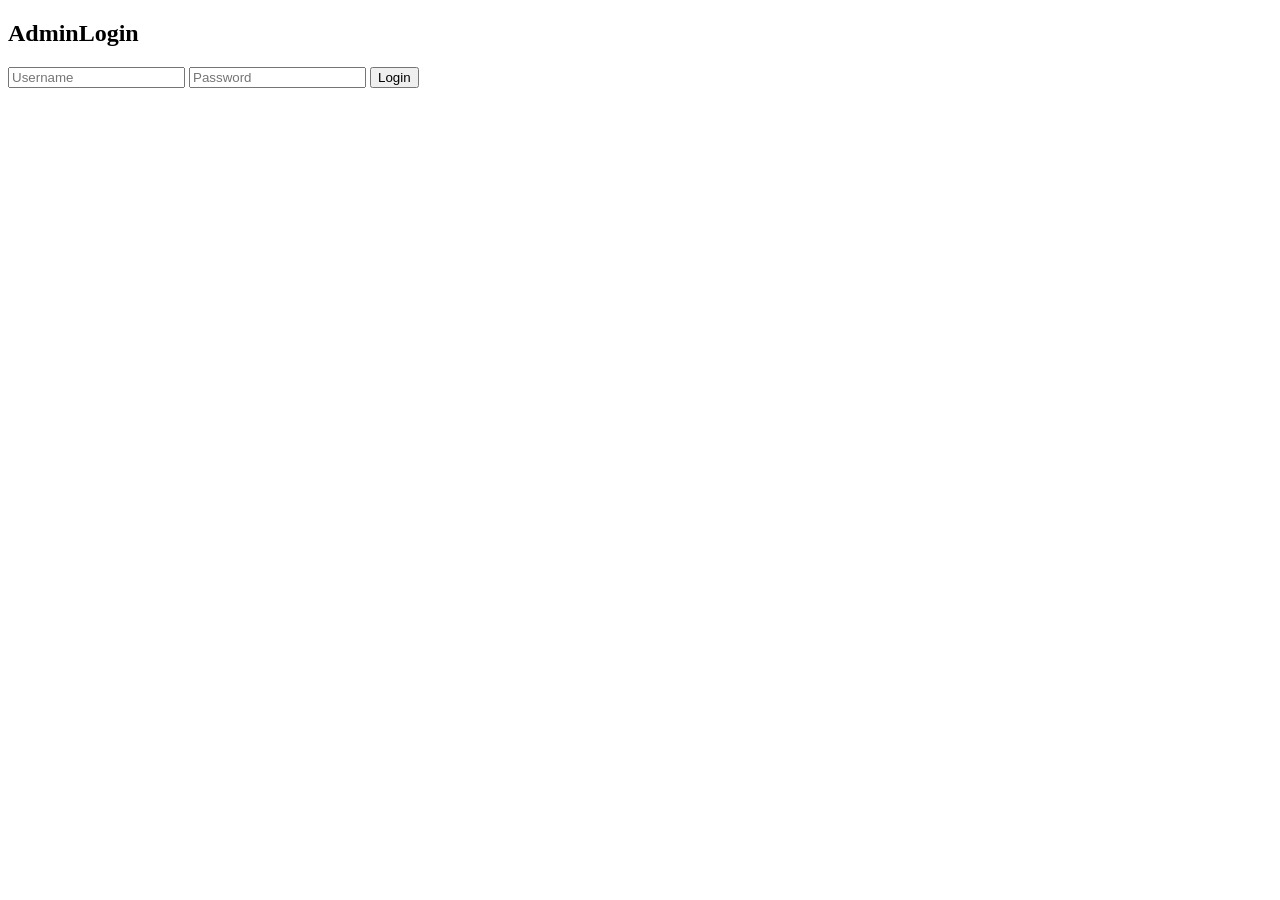
==== index.html @ 02b91000 "index.html" ====
<!DOCTYPE html>
<html>
<head>
<title>Student System Login</title>
<link rel="stylesheet" href="CSS/style.css">
</head>

<body>

<div class="login-box">

<h2>AdminLogin</h2>

<form id="loginForm">

<input type="text" id="username" placeholder="Username">
<input type="password" id="password" placeholder="Password">

<button type="submit">Login</button>

<p id="loginError" class="error"></p>

</form>

</div>

<script>

document.getElementById("loginForm").addEventListener("submit",function(e){

e.preventDefault();

let username=document.getElementById("username").value;
let password=document.getElementById("password").value;
let error=document.getElementById("loginError");

if(username==="admin" && password==="1234"){

localStorage.setItem("loggedIn","true");
window.location.href="student.html";

}
else{
error.textContent="Invalid Username or Password";
}

});

</script>

</body>
</html>
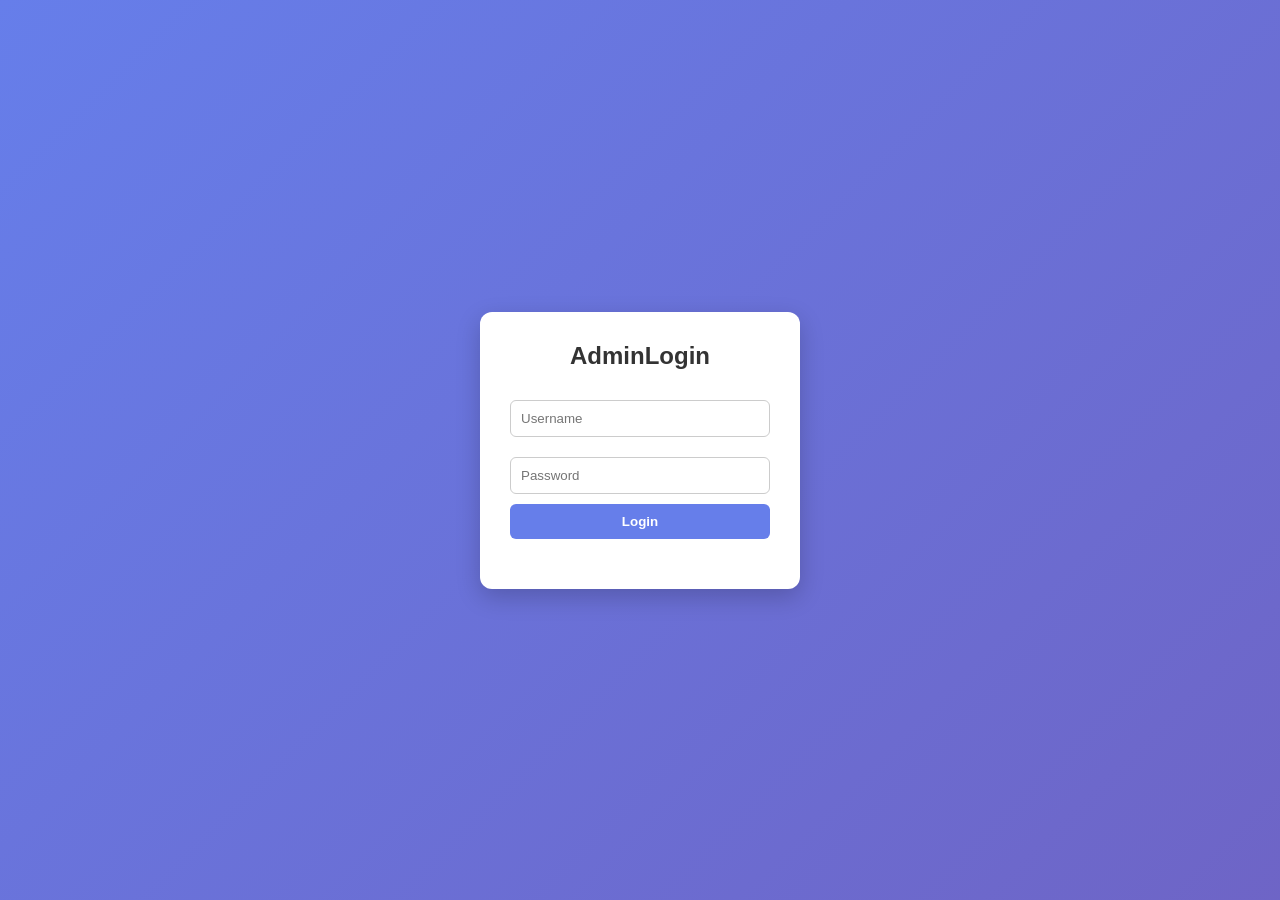
==== commit 0d374309: "Add files via upload" ====
--- a/index.html
+++ b/index.html
@@ -2,7 +2,7 @@
 <html>
 <head>
 <title>Student System Login</title>
-<link rel="stylesheet" href="CSS/style.css">
+<link rel="stylesheet" href="style.css">
 </head>
 
 <body>
@@ -49,4 +49,4 @@
 </script>
 
 </body>
-</html>
+</html>
--- a/style.css
+++ b/style.css
@@ -0,0 +1,216 @@
+/* Reset */
+* {
+    margin: 0;
+    padding: 0;
+    box-sizing: border-box;
+    font-family: 'Segoe UI', sans-serif;
+}
+
+/* Body Animation Background */
+body {
+    background: linear-gradient(135deg, #667eea, #764ba2);
+    background-size: 200% 200%;
+    animation: gradientMove 6s infinite alternate;
+    min-height: 100vh;
+    display: flex;
+    justify-content: center;
+    align-items: center;
+}
+
+/* Gradient Animation */
+@keyframes gradientMove {
+    0% { background-position: left; }
+    100% { background-position: right; }
+}
+
+/* Fade In */
+@keyframes fadeIn {
+    from {
+        opacity: 0;
+        transform: translateY(20px);
+    }
+    to {
+        opacity: 1;
+        transform: translateY(0);
+    }
+}
+
+/* Slide Down */
+@keyframes slideDown {
+    from {
+        transform: translateY(-40px);
+        opacity: 0;
+    }
+    to {
+        transform: translateY(0);
+        opacity: 1;
+    }
+}
+
+/* Login Box */
+.login-box {
+    background: #fff;
+    padding: 30px;
+    width: 320px;
+    border-radius: 12px;
+    box-shadow: 0 8px 25px rgba(0,0,0,0.2);
+    text-align: center;
+    animation: fadeIn 0.8s ease-in-out;
+}
+
+/* Title Animation */
+.login-box h2 {
+    margin-bottom: 20px;
+    color: #333;
+    animation: slideDown 0.6s ease;
+}
+
+/* Inputs */
+input {
+    width: 100%;
+    padding: 10px;
+    margin: 10px 0;
+    border: 1px solid #ccc;
+    border-radius: 6px;
+    outline: none;
+    transition: all 0.3s ease;
+}
+
+/* Input Hover + Focus */
+input:hover {
+    transform: scale(1.02);
+}
+
+input:focus {
+    border-color: #667eea;
+    box-shadow: 0 0 8px #667eea;
+    transform: scale(1.03);
+}
+
+/* Buttons */
+button {
+    width: 100%;
+    padding: 10px;
+    background: #667eea;
+    border: none;
+    color: white;
+    font-weight: bold;
+    border-radius: 6px;
+    cursor: pointer;
+    transition: all 0.3s ease;
+}
+
+/* Button Hover Animation */
+button:hover {
+    background: #5a67d8;
+    transform: translateY(-2px) scale(1.03);
+    box-shadow: 0 5px 15px rgba(0,0,0,0.2);
+}
+
+/* Click Effect */
+button:active {
+    transform: scale(0.97);
+}
+
+/* Error */
+.error {
+    color: red;
+    margin-top: 10px;
+    font-size: 14px;
+    animation: fadeIn 0.3s ease;
+}
+
+/* Dashboard Container */
+.container {
+    background: #fff;
+    padding: 20px;
+    width: 90%;
+    max-width: 900px;
+    border-radius: 12px;
+    box-shadow: 0 10px 30px rgba(0,0,0,0.2);
+    animation: fadeIn 0.8s ease;
+}
+
+/* Title */
+h1 {
+    text-align: center;
+    margin-bottom: 20px;
+    color: #333;
+    animation: slideDown 0.6s ease;
+}
+
+/* Logout Button */
+.logout {
+    background: #e53e3e;
+    float: right;
+    width: auto;
+    padding: 8px 15px;
+    margin-bottom: 10px;
+    transition: 0.3s;
+}
+
+.logout:hover {
+    background: #c53030;
+    transform: scale(1.05);
+}
+
+/* Form */
+form {
+    margin-bottom: 20px;
+    animation: fadeIn 1s ease;
+}
+
+/* Table */
+table {
+    width: 100%;
+    border-collapse: collapse;
+    margin-top: 10px;
+    animation: fadeIn 1.2s ease;
+}
+
+thead {
+    background: #667eea;
+    color: white;
+}
+
+th, td {
+    padding: 10px;
+    text-align: center;
+    border-bottom: 1px solid #ddd;
+    transition: 0.3s;
+}
+
+/* Row Hover Animation */
+tr:hover {
+    background: #f1f1f1;
+    transform: scale(1.01);
+}
+
+/* Delete Button */
+.delete {
+    background: #e53e3e;
+    padding: 5px 10px;
+    border-radius: 5px;
+    transition: 0.3s;
+}
+
+.delete:hover {
+    background: #c53030;
+    transform: scale(1.1);
+}
+
+/* Smooth Appear for Rows */
+tbody tr {
+    animation: fadeIn 0.5s ease;
+}
+
+/* Responsive */
+@media (max-width: 600px) {
+    .container {
+        width: 95%;
+    }
+
+    table, thead, tbody, th, td, tr {
+        font-size: 12px;
+    }
+}
